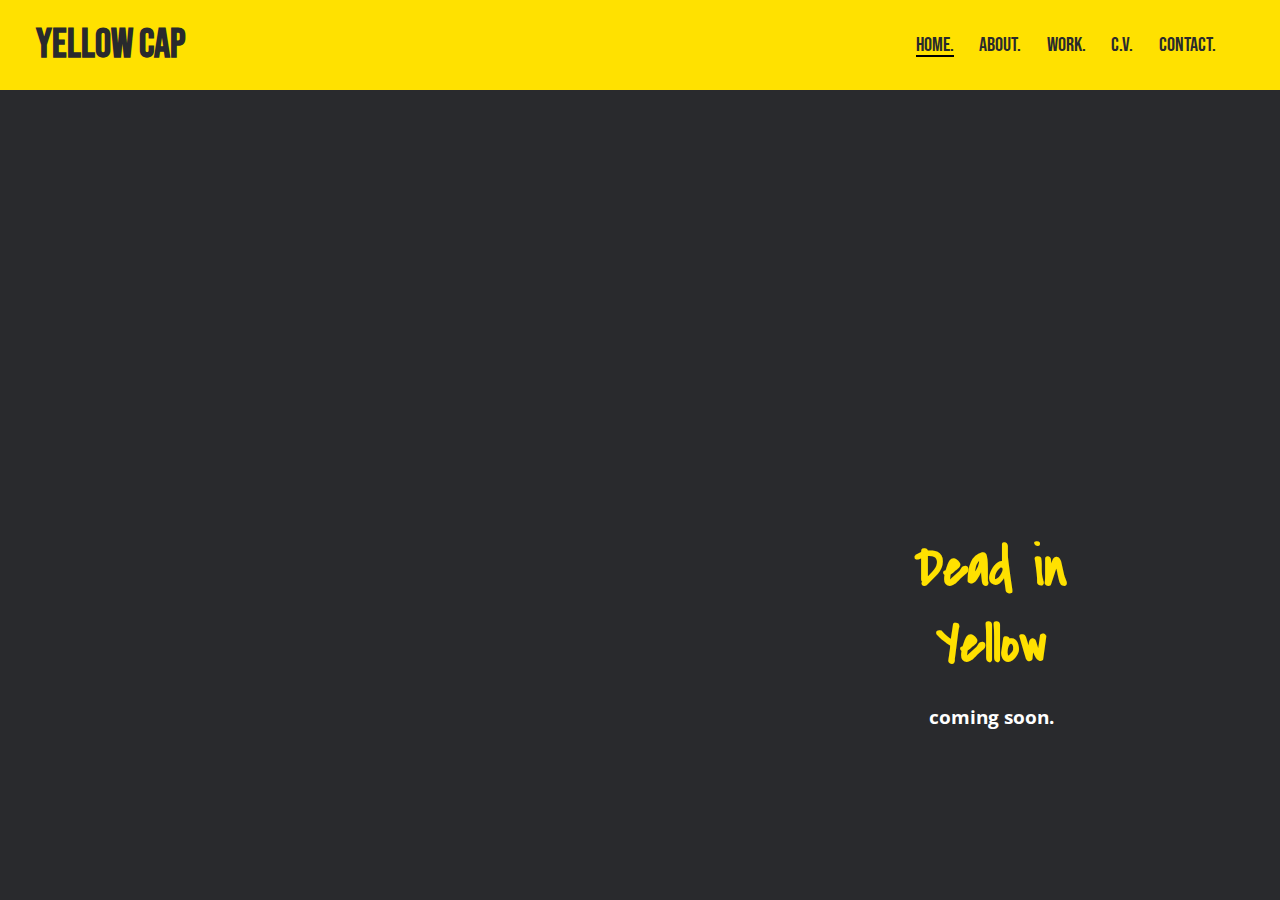
==== index2.html @ e3d1f4a0 "real website started" ====
<!DOCTYPE html>
<html>
	<head>
		<meta charset="UTF-8">

		<title>Yellow Cap Media - Coming Soon</title>

		<link href="https://fonts.googleapis.com/css?family=Bebas+Neue|Open+Sans|Covered+By+Your+Grace&display=swap" rel="stylesheet">
		<link href="main.css" rel="stylesheet">
	</head>
	<body>
		<header>
		<h1><a href="#" class="u">Yellow Cap</a></h1>
			<nav>
				<ul>
					<li><a href="#" class="u active">home.</a></li>
					<li><a href="about/" class="u">about.</a></li>
					<li><a href="work/" class="u">work.</a></li>
					<li><a href="cv/" class="u">c.v.</a></li>
					<li><a href="contact/" class="u">contact.</a></li>
				</ul>
			</nav>
		</header>
		<main>
			<div id="headings">
				<h1>Dead in Yellow</h1>
				<br />
				<h3>coming soon.</h3>
			</div>
		</main>
	</body>
</html>
---- main.css ----
/*
	Yellow: #ffe100;
	Black: ;
	White: white;
*/

* {
	margin: 0;
	padding: 0;
}


html, body {
	height: 100%;
	width: 100%;
	font-family: 'Open Sans', sans-serif;
}

header {
	display: flex;
	-webkit-display:  flex;
	justify-content: space-between;
	align-items: center;
	flex-direction: row;
	position: fixed;
	height: 10vh;
	width: 100vw;
	background-color: #ffe100;
	color: #292a2d;
	font-weight: 100;
	transition: background-color 0.40s ease-in-out;
	z-index: 9999;
	font-family: 'Bebas Neue';
}

header h1 {
	padding-left: 4vh;
	font-size: 2.5em;
}

nav ul {
	list-style: none;
	padding-right: 4vw;
}

nav ul li {
	padding: 4vh 1vw;
	float: left;
	font-size: 1.25em;
}

a {
	color: inherit;
}

a:visited {
	color: inherit;
}

a.u {
	text-decoration: none;
	color: inherit;
}

a.u {
  position: relative;
}

a.u:before, a.u.active:before {
  content: "";
  position: absolute;
  width: 100%;
  height: 2px;
  bottom: 0;
  left: 0;
  background-color: #000;
  visibility: hidden;
  -webkit-transform: scaleX(0);
  transform: scaleX(0);
  -webkit-transition: all 0.3s ease-in-out 0s;
  transition: all 0.3s ease-in-out 0s;
}

a.u:hover:before, a.u.active:before {
  visibility: visible;
  -webkit-transform: scaleX(1);
  transform: scaleX(1);
}

main  {
	height: 100vh;
	width: 100vw;
	background-color: #292a2d;
	background-image: url('dead in yellow.png');
	background-size: cover;
	background-position: left;
	position: fixed;
	z-index: -1;
}

#headings {
	position: absolute;
	height: auto;
	padding: 4vh 2vw;
	width: 20vw;
	background-color: #292a2d;
	right: 15vh;
	bottom: 15vh;
	color: white;
	text-align: center;
}

#headings h1 {
	color: #ffe100;
	font-family: 'Covered By Your Grace', cursive;
	font-size: 3.5em;
}
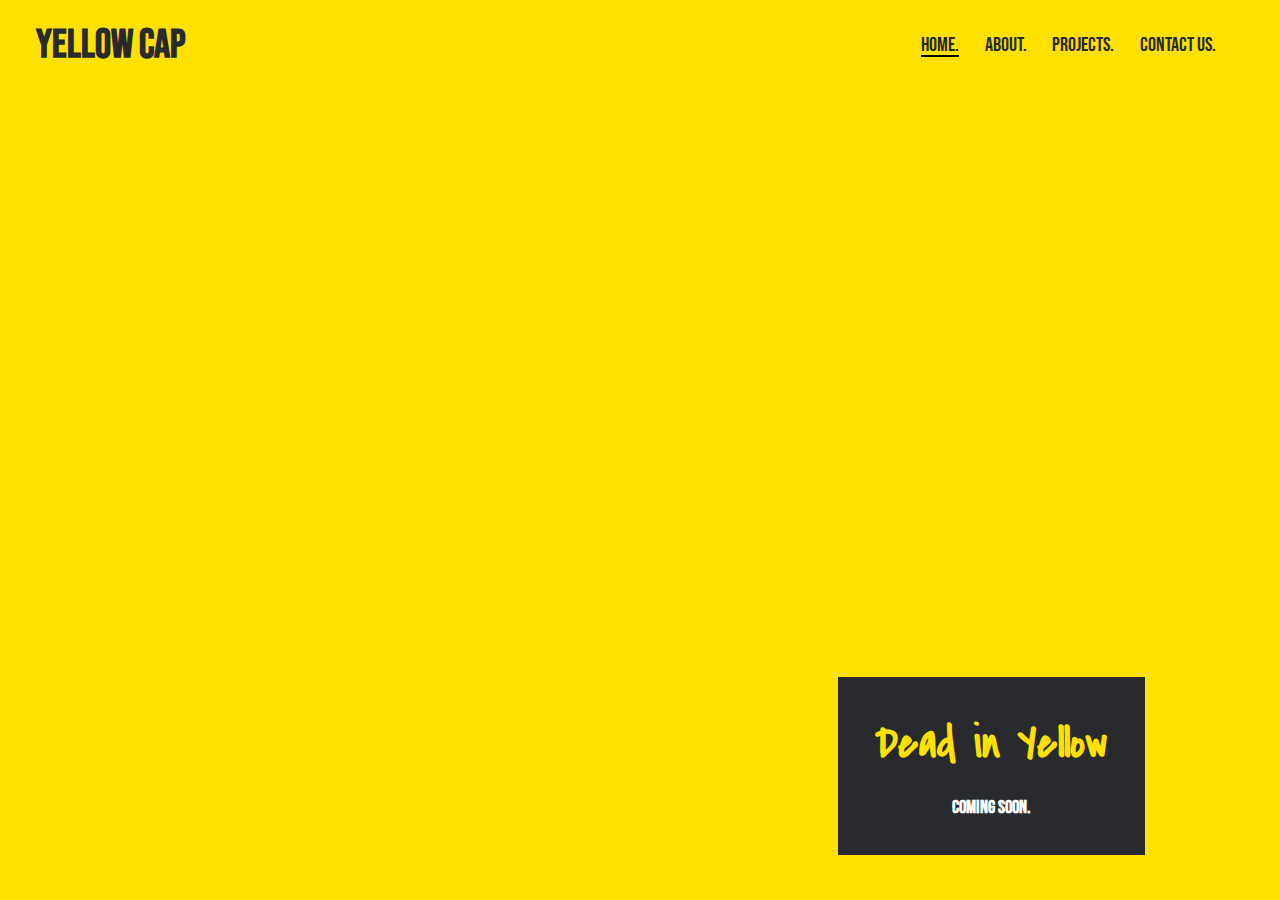
==== commit 68bbcbaa: "Finished (?) about, started Projects" ====
--- a/index2.html
+++ b/index2.html
@@ -3,25 +3,32 @@
 	<head>
 		<meta charset="UTF-8">
 
-		<title>Yellow Cap Media - Coming Soon</title>
+		<title>Yellow Cap Media</title>
 
-		<link href="https://fonts.googleapis.com/css?family=Bebas+Neue|Open+Sans|Covered+By+Your+Grace&display=swap" rel="stylesheet">
+		<meta name="viewport" content="width=device-width, initial-scale=1">
+		<meta name="viewport" content="width=device-width, initial-scale=1">
+		<meta name="description" content="Yellow Cap is a media production company based in Hampshire, UK.">
+        <meta property="og:title" content="Yellow Cap - Home"/>
+        <meta property="og:type" content="website"/>
+        <meta property="og:url" content="https://www.yellowcap.co.uk/"/>
+        <meta property="og:site_name" content="Yellow Cap"/>
+
+		<link href="https://fonts.googleapis.com/css?family=Open+Sans|Covered+By+Your+Grace&display=swap" rel="stylesheet">
 		<link href="main.css" rel="stylesheet">
 	</head>
 	<body>
-		<header>
-		<h1><a href="#" class="u">Yellow Cap</a></h1>
+		<header class="home">
+			<h1><a href="#" class="u">Yellow Cap</a></h1>
 			<nav>
 				<ul>
-					<li><a href="#" class="u active">home.</a></li>
-					<li><a href="about/" class="u">about.</a></li>
-					<li><a href="work/" class="u">work.</a></li>
-					<li><a href="cv/" class="u">c.v.</a></li>
-					<li><a href="contact/" class="u">contact.</a></li>
+					<li><a href="../" class="u active">home.</a></li>
+					<li><a href="about/" class="u ">about.</a></li>
+					<li><a href="projects/" class="u">projects.</a></li>
+					<li><a href="contact/" class="u">contact us.</a></li>
 				</ul>
 			</nav>
 		</header>
-		<main>
+		<main class="home">
 			<div id="headings">
 				<h1>Dead in Yellow</h1>
 				<br />
--- a/main.css
+++ b/main.css
@@ -1,7 +1,35 @@
-/*
-	Yellow: #ffe100;
-	Black: ;
-	White: white;
+/* Fonts */
+
+@font-face {
+	font-family: 'Bebas Neue';
+	src: url('fonts/bebas_neue/BebasNeue-Regular.ttf');
+}
+
+@font-face {
+	font-family: 'Bebas Neue';
+	src: url('fonts/bebas_neue/BebasNeue-Regular.eot');
+}
+
+@font-face {
+	font-family: 'Bebas Neue';
+	src: url('fonts/bebas_neue/BebasNeue-Regular.otf');
+}
+
+@font-face {
+	font-family: 'Bebas Neue';
+	src: url('fonts/bebas_neue/BebasNeue-Regular.woff');
+}
+
+@font-face {
+	font-family: 'Bebas Neue';
+	src: url('fonts/bebas_neue/BebasNeue-Regular.woff2');
+}
+
+
+/* Colours 
+	Yellow:		#ffe100;
+	Black:		#292a2d;
+	White:		white;
 */
 
 * {
@@ -14,6 +42,11 @@
 	height: 100%;
 	width: 100%;
 	font-family: 'Open Sans', sans-serif;
+	font-weight: bold;
+}
+
+h1, h2 ,h3, h4, h5, h6 {
+	font-family: 'Bebas Neue';
 }
 
 header {
@@ -25,12 +58,11 @@
 	position: fixed;
 	height: 10vh;
 	width: 100vw;
-	background-color: #ffe100;
-	color: #292a2d;
 	font-weight: 100;
-	transition: background-color 0.40s ease-in-out;
 	z-index: 9999;
 	font-family: 'Bebas Neue';
+	color: #ffe100;
+	background-color: #292a2d;
 }
 
 header h1 {
@@ -87,15 +119,33 @@
   transform: scaleX(1);
 }
 
+.dark a.u {
+	 
+}
+
+header.home {
+	background-color: #ffe100;
+	color: #292a2d;
+}
+
 main  {
+	color: #292a2d;
+	background-color: #ffe100;
+	position: fixed;
+	z-index: -1;
+	margin-top: 10vh;
 	height: 100vh;
 	width: 100vw;
-	background-color: #292a2d;
-	background-image: url('dead in yellow.png');
+}
+
+main:not(.home) {
+	padding: 7vh 0 7vh 0;
+}
+
+main.home {
+	background-image: url('dead\ in\ yellow.png');
 	background-size: cover;
-	background-position: left;
-	position: fixed;
-	z-index: -1;
+	background-position: center;
 }
 
 #headings {
@@ -113,5 +163,150 @@
 #headings h1 {
 	color: #ffe100;
 	font-family: 'Covered By Your Grace', cursive;
+	font-size: 3.5vw;
+}
+
+main.about .flex {
+	display: flex;
+	-webkit-display: flex;
+	align-items: center;
+	justify-content: space-between;
+	flex-direction: column;
+}
+
+main.about h1 {
 	font-size: 3.5em;
+	text-align: center;
+}
+
+.crew {
+	display: flex;
+	-webkit-display: flex;
+	align-items: center;
+	justify-content: center;
+	flex-direction: row;
+	height: auto;
+	width: 50vw;
+}
+
+.crew > div {
+	height: 100%;
+	width: 100%;
+	display: flex;
+	-webkit-display: flex;
+	align-items: center;
+	flex-direction: column;
+}
+
+.headline {
+	font-style: italic;
+	text-align: center;
+	width: 70%;
+}
+
+.headline:before, .headline:after {
+	content: "\"";
+}
+
+.crew h2 {
+	font-size: 2em;
+}
+
+.headshot {
+	border-radius: 1000px;
+	height: 20vh;
+	width: 20vh;
+	background-size: cover;
+}
+
+.crew #jake .headshot{
+	background-image: url('about/IMG_1199.JPG');
+	background-position: left;
+}
+
+.crew #brooke .headshot{
+	background-image: url('about/IMG_1198.JPG');
+	background-position: left;
+}
+
+#description {
+	padding: 10vh;
+	width: 60vw;
+	text-align: center;
+}
+
+/* Projects */
+
+
+.work {
+    display: flex;
+    display: -webkit-flex;
+    flex-direction: row;
+    -webkit-flex-direction: row;
+    flex-wrap: wrap;
+    -webkit-flex-wrap: wrap;
+    justify-content: center;
+    -webkit-justify-content: center;
+    align-content: space-around;
+    -webkit-align-content: space-around;
+    max-width: 100%;
+    margin: 0 auto;
+    padding: 5% 0;
+}
+
+.work .item {
+    background-size: cover;
+    background-position: center center;
+    min-height: 400px;
+    min-width: 400px;
+    transition: all 0.3s ease-in-out;
+    -webkit-transition: all 0.3s ease-in-out;
+    -moz-transition: all 0.3s ease-in-out;
+    -o-transition: all 0.3s ease-in-out;
+}
+
+.work .item:hover {
+    -webkit-box-shadow: 0px 15px 30px 10px rgba(0,0,0,0.75);
+    -moz-box-shadow: 0px 15px 30px 10px rgba(0,0,0,0.75);
+    -o-box-shadow: 0px 15px 30px 10px rgba(0,0,0,0.75);
+    box-shadow: 0px 15px 30px 10px rgba(0,0,0,0.75);
+    transition: all 0.3s ease-in-out;
+    -webkit-transition: all 0.3s ease-in-out;
+    -moz-transition: all 0.3s ease-in-out;
+    -o-transition: all 0.3s ease-in-out;
+}
+
+.work a {
+    text-decoration: none;
+    color: inherit;
+    align-self: center;
+    text-align: center;
+}
+
+.item-info {
+    background: rgba(0,0,0,0.6);
+    display: flex;
+    display: -webkit-flex;
+    flex-direction: column;
+    -webkit-flex-direction: column;
+    flex-wrap: wrap;
+    -webkit-flex-wrap: wrap;
+    justify-content: center;
+    -webkit-justify-content: center;
+    align-items: center;
+    -webkit-align-items: center;
+    min-width: 50%;
+    min-height: 400px;
+}
+
+.item-info h2 {
+    font-weight: 900;
+    color: #ffffff;
+}
+
+.item-info span {
+    color: #cfcfcf;
+    font-style: italic;
+    font-size: 0.9em;
+    padding-top: 5px;
 }